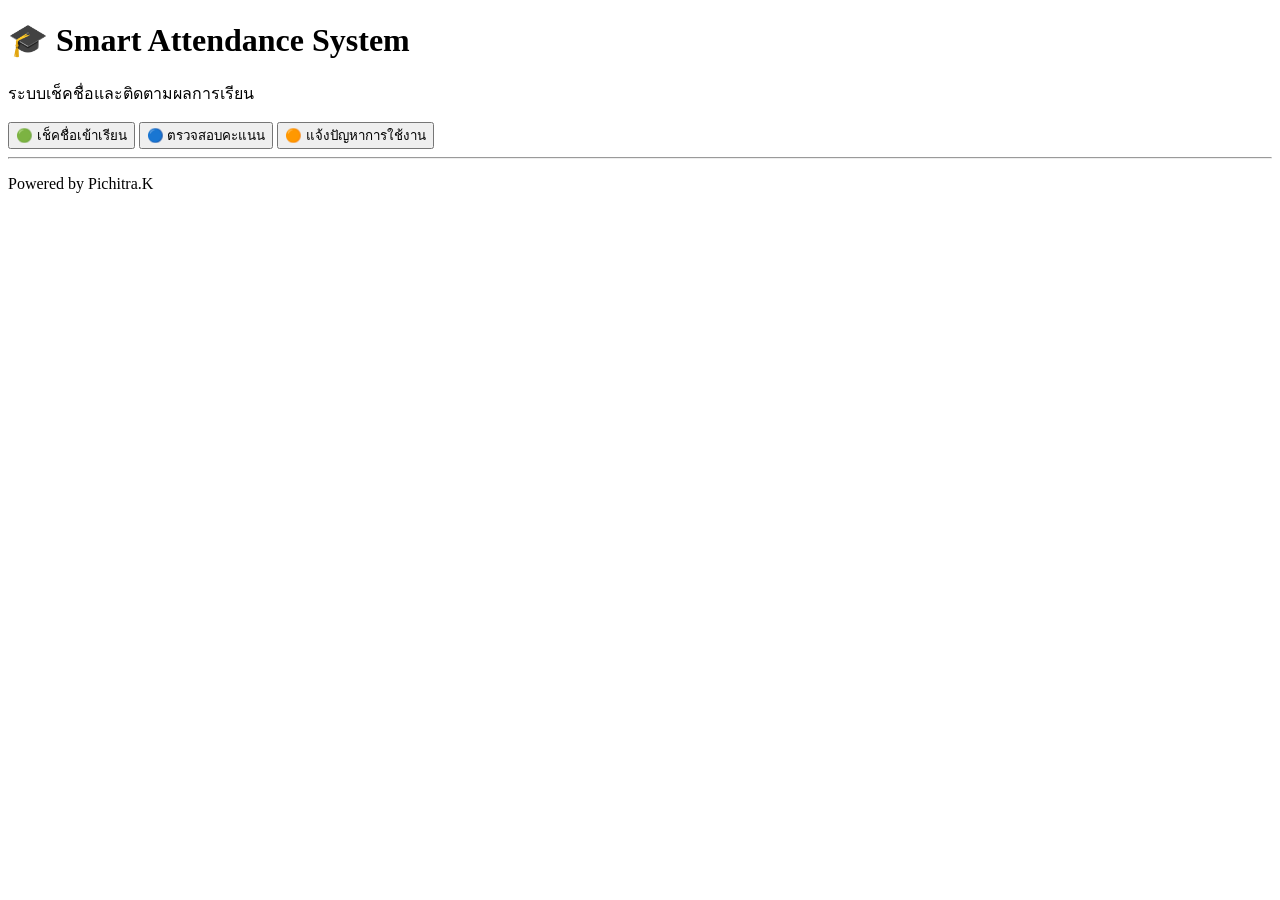
==== index.html @ d58ef3c8 "index.html" ====
<!DOCTYPE html>
<html lang="th">
<head>
    <meta charset="UTF-8">
    <meta name="viewport" content="width=device-width, initial-scale=1.0">
    <title>Smart Attendance System</title>

    <link rel="stylesheet" href="style.css">
</head>

<body>

<div class="container">

    <h1>🎓 Smart Attendance System</h1>

    <p>ระบบเช็คชื่อและติดตามผลการเรียน</p>

    <button onclick="location.href='attendance.html'">
        🟢 เช็คชื่อเข้าเรียน
    </button>

    <button onclick="location.href='score.html'">
        🔵 ตรวจสอบคะแนน
    </button>

    <button onclick="location.href='report.html'">
        🟠 แจ้งปัญหาการใช้งาน
    </button>

    <hr>

    <p>Powered by Pichitra.K</p>

</div>

</body>
</html>
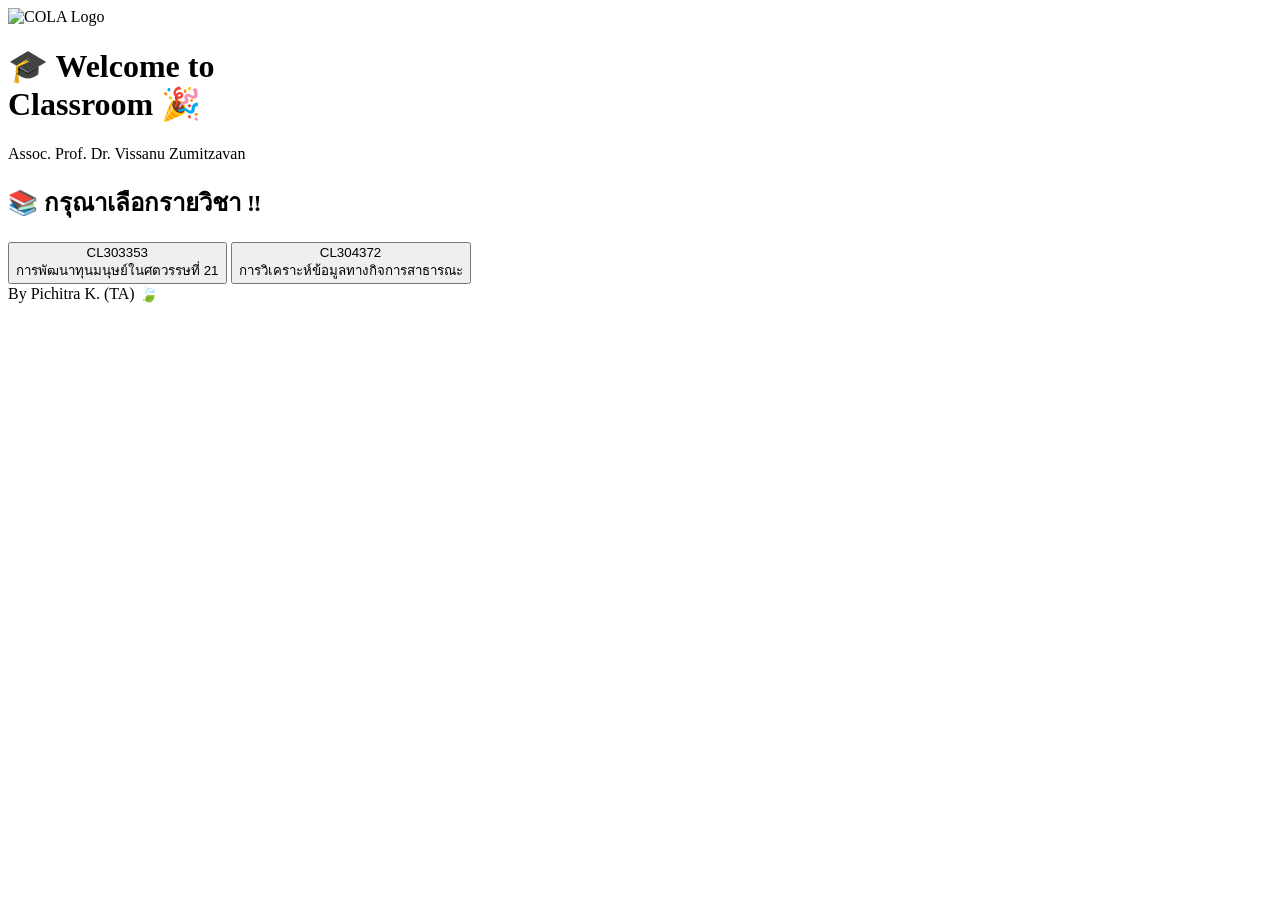
==== commit 1b98297a: "Create index.html" ====
--- a/index.html
+++ b/index.html
@@ -1,38 +1,71 @@
 <!DOCTYPE html>
-<html lang="th">
+<html lang="en">
 <head>
     <meta charset="UTF-8">
     <meta name="viewport" content="width=device-width, initial-scale=1.0">
-    <title>Smart Attendance System</title>
+    <title>COLA Classroom</title>
 
     <link rel="stylesheet" href="style.css">
+
+    <link rel="preconnect" href="https://fonts.googleapis.com">
+    <link rel="preconnect" href="https://fonts.gstatic.com" crossorigin>
+
+    <link href="https://fonts.googleapis.com/css2?family=Poppins:wght@300;400;500;600;700;800;900&display=swap" rel="stylesheet">
 </head>
 
 <body>
 
 <div class="container">
 
-    <h1>🎓 Smart Attendance System</h1>
+    <div class="header">
 
-    <p>ระบบเช็คชื่อและติดตามผลการเรียน</p>
+        <img class="logo"
+             src="https://cola.kku.ac.th/wp-content/uploads/2025/09/COPA-Logo-C-Main.png"
+             alt="COLA Logo">
 
-    <button onclick="location.href='attendance.html'">
-        🟢 เช็คชื่อเข้าเรียน
-    </button>
+        <h1>
+            🎓 Welcome to
+            <br>
+            <span> Classroom 🎉</span>
+        </h1>
 
-    <button onclick="location.href='score.html'">
-        🔵 ตรวจสอบคะแนน
-    </button>
+        <p>Assoc. Prof. Dr. Vissanu Zumitzavan</p>
 
-    <button onclick="location.href='report.html'">
-        🟠 แจ้งปัญหาการใช้งาน
-    </button>
+    </div>
 
-    <hr>
+    <div class="course-card">
 
-    <p>Powered by Pichitra.K</p>
+        <h2>📚 กรุณาเลือกรายวิชา ‼️</h2>
+
+        <button onclick="location.href='human.html'">
+
+            <div class="course-code">CL303353</div>
+
+            <div class="course-name">
+                การพัฒนาทุนมนุษย์ในศตวรรษที่ 21
+            </div>
+
+        </button>
+
+        <button class="orange"
+                onclick="location.href='analysis.html'">
+
+            <div class="course-code">CL304372</div>
+
+            <div class="course-name">
+                การวิเคราะห์ข้อมูลทางกิจการสาธารณะ
+            </div>
+
+        </button>
+
+    </div>
+    <div class="footer">
+    By Pichitra K. (TA) 🍃
+</div>
 
 </div>
 
+<script src="script.js"></script>
+
 </body>
 </html>
